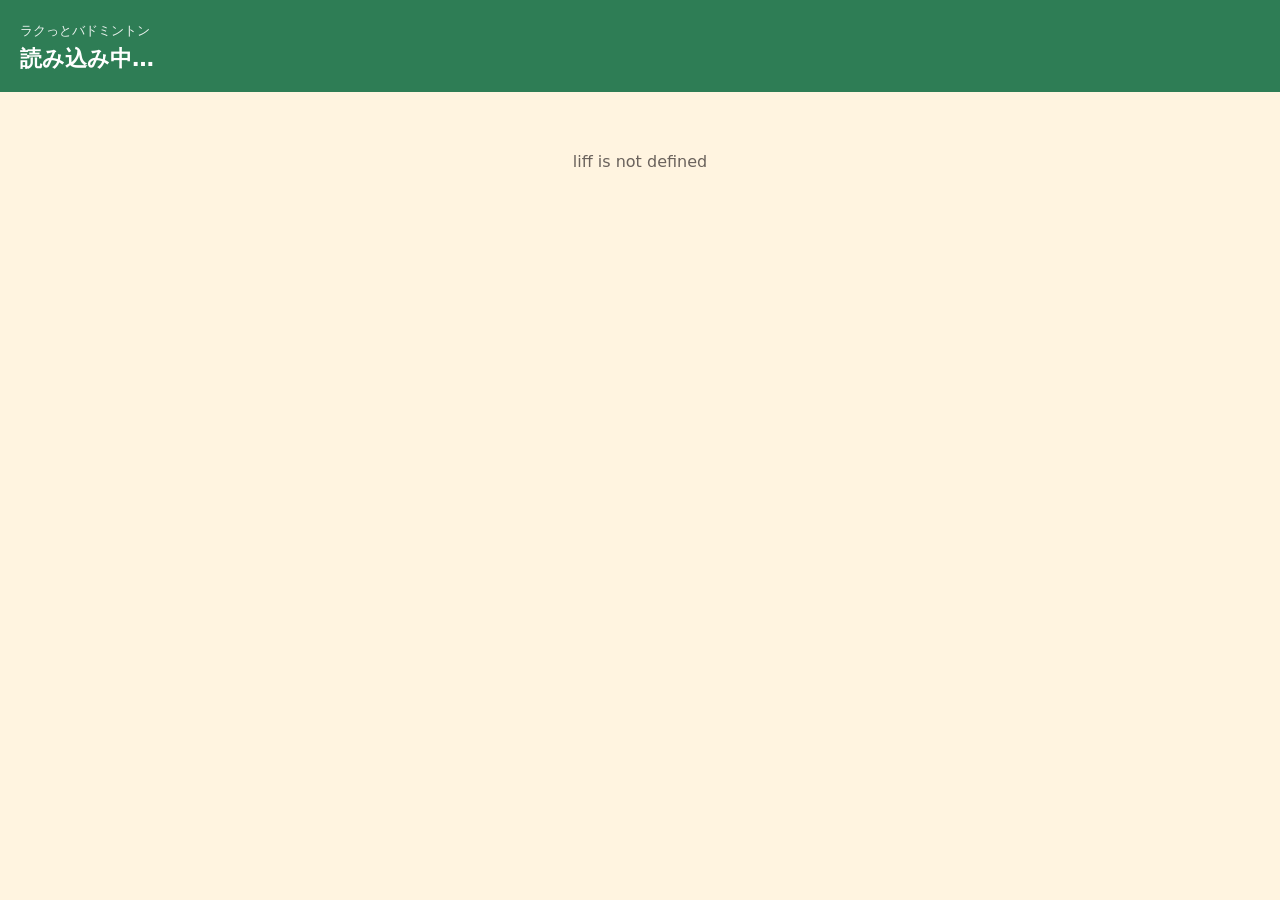
==== index.html @ 59da7d71 "Add files via upload" ====
<!doctype html>
<html lang="ja">
<head>
<meta charset="utf-8">
<meta name="viewport" content="width=device-width, initial-scale=1, viewport-fit=cover">
<title>ラクっとバドミントン</title>
<link rel="stylesheet" href="style.css">
<script charset="utf-8" src="https://static.line-scdn.net/liff/edge/2/sdk.js"></script>
<script src="config.js"></script>
<script src="common.js"></script>
</head>
<body>
<header class="top">
  <div class="club" id="club"></div>
  <h1 id="title">読み込み中…</h1>
</header>

<div id="loading">読み込み中…</div>

<main id="app" hidden>
  <div id="error" class="msg err" hidden></div>
  <div id="view"></div>
</main>

<script>
(function () {
  const { C, api, initLiff, day, hm, range, esc, $, showError, genderTag } = App;
  const TITLES = { join: '参加登録', next: '次回開催日時', profile: 'プロフィール' };
  let page = 'join';
  let state = null;
  let pollTimer = null;

  $('club').textContent = C.CIRCLE_NAME;

  /* ---------------- 表示パーツ ---------------- */

  function eventCard(ev, label) {
    return `<div class="event-card">
      <div class="label">${esc(label)}</div>
      <div class="date">${esc(range(ev))}</div>
      <div class="place">${esc(ev.place)}</div>
    </div>`;
  }

  function waitingText(ev) {
    return `次回の開催日は${esc(day(ev.start))} ${esc(hm(ev.start))}〜${esc(hm(ev.end))}。<br>
      場所は${esc(ev.place)}です。<br>
      開催30分前（${esc(hm(ev.opensAt))}）になったら「参加」ボタンが表示されます。お待ちください。`;
  }

  const NONE_TEXT = '次回の開催日は未定です。<br>決まり次第こちらでご案内します。';

  function profileForm(p, submitLabel, lead) {
    p = p || {};
    const radio = (name, value, id) =>
      `<input type="radio" name="${name}" id="${id}" value="${value}" ${p[name] === value ? 'checked' : ''}><label for="${id}">${value}</label>`;
    return `
    <div class="card">
      ${lead ? `<div class="muted">${lead}</div>` : ''}
      <div class="field">
        <label class="label" for="f-name">氏名（フルネーム）<span class="req"> 必須</span></label>
        <input id="f-name" type="text" maxlength="30" placeholder="例：山田 健" autocomplete="name" value="${esc(p.name || '')}">
      </div>
      <div class="field">
        <div class="label">性別<span class="req"> 必須</span></div>
        <div class="choices c3">${radio('gender', '男性', 'g1')}${radio('gender', '女性', 'g2')}${radio('gender', '回答しない', 'g3')}</div>
      </div>
      <div class="field">
        <div class="label">バドミントン経験<span class="req"> 必須</span></div>
        <div class="choices c2">${radio('experience', '経験者', 'e1')}${radio('experience', '未経験', 'e2')}</div>
      </div>
      <div class="field" id="years-field" ${p.experience === '経験者' ? '' : 'hidden'}>
        <div class="label">経験年数<span class="req"> 必須</span></div>
        <div class="choices c2">
          ${radio('years', '1年未満', 'y1')}${radio('years', '1〜3年', 'y2')}${radio('years', '3〜5年', 'y3')}${radio('years', '5年以上', 'y4')}
        </div>
      </div>
      <div class="field">
        <label class="label" for="f-hobby">趣味・ひとこと<span class="opt"> 任意</span></label>
        <textarea id="f-hobby" maxlength="100" placeholder="例：キャンプ、ラーメン巡り">${esc(p.hobby || '')}</textarea>
        <div class="counter"><span id="f-count">${(p.hobby || '').length}</span> / 100</div>
      </div>
      <button id="f-submit" class="btn btn-primary" type="button">${esc(submitLabel)}</button>
      <p class="muted center">氏名・性別・趣味は、開催中に参加者どうしで表示されます。<br>経験年数は組み合わせにのみ使います。</p>
    </div>`;
  }

  function bindProfileForm(onSubmit) {
    const val = (n) => (document.querySelector(`input[name="${n}"]:checked`) || {}).value || '';
    document.querySelectorAll('input[name="experience"]').forEach((el) =>
      el.addEventListener('change', () => { $('years-field').hidden = val('experience') !== '経験者'; }));
    $('f-hobby').addEventListener('input', () => { $('f-count').textContent = $('f-hobby').value.length; });
    $('f-submit').addEventListener('click', async () => {
      const data = {
        name: $('f-name').value.trim(), gender: val('gender'),
        experience: val('experience'), years: val('years'), hobby: $('f-hobby').value.trim(),
      };
      if (!data.name) return showError('氏名を入力してください');
      if (!data.gender) return showError('性別を選択してください');
      if (!data.experience) return showError('経験の有無を選択してください');
      if (data.experience === '経験者' && !data.years) return showError('経験年数を選択してください');
      await busy($('f-submit'), '送信中…', () => onSubmit(data));
    });
  }

  function participantsHtml(list) {
    const items = list.map((p) => `
      <div class="person">
        <div class="name">${esc(p.name)} ${genderTag(p.gender)}</div>
        ${p.hobby ? `<div class="hobby">${esc(p.hobby)}</div>` : ''}
      </div>`).join('');
    return `
    <div class="card">
      <div style="display:flex;justify-content:space-between;align-items:center">
        <h2>今日の参加者</h2>
        <div><span class="count-badge">${list.length}</span> 人</div>
      </div>
      <span class="live">自動で更新されます</span>
    </div>
    <div class="list">${items}</div>`;
  }

  async function busy(btn, label, fn) {
    const orig = btn.textContent;
    btn.disabled = true; btn.textContent = label; showError('');
    try { await fn(); }
    catch (e) { showError(e.message); btn.disabled = false; btn.textContent = orig; }
  }

  /* ---------------- 各ページ ---------------- */

  function renderJoin() {
    const s = state, v = $('view');
    stopPoll();

    if (s.phase === 'none') {
      v.innerHTML = `<div class="card center"><div class="big-msg">${NONE_TEXT}</div></div>`;
      return;
    }
    if (s.phase === 'waiting') {
      v.innerHTML = `${eventCard(s.event, '次回の開催')}
        <div class="card"><div class="big-msg">${waitingText(s.event)}</div></div>`;
      return;
    }

    // ---- 受付中 ----
    if (!s.profile) {
      v.innerHTML = eventCard(s.event, '本日の開催') +
        profileForm(null, '登録して参加する', 'はじめての方は、最初にプロフィールを登録してください。次回からは「参加」ボタンを押すだけです。');
      bindProfileForm(async (data) => {
        await api('saveProfile', { data });
        state = await api('join');
        renderJoin();
      });
      return;
    }

    if (!s.joined) {
      v.innerHTML = `${eventCard(s.event, '本日の開催')}
        <div class="card center">
          <div class="muted">${esc(s.profile.name)} さん、ようこそ！</div>
          <button id="join" class="join-btn" type="button">参加</button>
          <div class="muted">押すと今日の参加者として登録されます</div>
        </div>`;
      $('join').addEventListener('click', () => busy($('join'), '…', async () => {
        state = await api('join');
        renderJoin();
      }));
      return;
    }

    v.innerHTML = `<div class="msg ok">参加を受け付けました。楽しんでいきましょう！</div>
      ${eventCard(s.event, '本日の開催')}
      <div id="plist">${participantsHtml(s.participants || [])}</div>`;
    startPoll();
  }

  function renderNext() {
    const s = state, v = $('view');
    if (!s.event) {
      v.innerHTML = `<div class="card center"><div class="big-msg">${NONE_TEXT}</div></div>`;
      return;
    }
    const note = s.phase === 'open'
      ? (s.joined ? 'この開催には参加済みです。' : '現在、参加受付中です。メニューの「参加登録」から参加してください。')
      : `参加受付は開催30分前（${esc(day(s.event.opensAt))} ${esc(hm(s.event.opensAt))}）から始まります。`;
    v.innerHTML = `${eventCard(s.event, s.phase === 'open' ? '本日の開催' : '次回の開催')}
      <div class="card"><div class="big-msg" style="font-size:16px">${note}</div></div>`;
  }

  function renderProfile() {
    const s = state, v = $('view');
    v.innerHTML = profileForm(s.profile, s.profile ? '変更を保存する' : '登録する',
      s.profile ? '登録内容を変更できます。' : 'まだプロフィールが登録されていません。');
    bindProfileForm(async (data) => {
      state = await api('saveProfile', { data });
      v.innerHTML = `<div class="msg ok">保存しました。</div>
        <button id="close" class="btn btn-primary" type="button">閉じる</button>`;
      $('close').addEventListener('click', () => (liff.isInClient() ? liff.closeWindow() : renderProfile()));
    });
  }

  function render() {
    $('title').textContent = TITLES[page];
    ({ join: renderJoin, next: renderNext, profile: renderProfile })[page]();
  }

  /* ---------------- 参加者一覧の自動更新 ---------------- */

  function startPoll() {
    stopPoll();
    pollTimer = setInterval(async () => {
      if (document.visibilityState !== 'visible') return;
      try {
        const s = await api('status');
        const changed = s.phase !== state.phase || s.joined !== state.joined;
        state = s;
        if (changed) return renderJoin();
        $('plist').innerHTML = participantsHtml(s.participants || []);
      } catch (e) { /* 一時的な通信エラーは次回に再試行 */ }
    }, (C.POLL_SECONDS || 20) * 1000);
  }
  function stopPoll() { if (pollTimer) clearInterval(pollTimer); pollTimer = null; }

  /* ---------------- 起動 ---------------- */

  async function main() {
    try {
      if (!(await initLiff(C.LIFF_ID))) return;
      const q = new URLSearchParams(location.search).get('page');
      if (TITLES[q]) page = q;
      state = await api('status');
      $('loading').hidden = true;
      $('app').hidden = false;
      render();
    } catch (e) {
      $('loading').textContent = e.message || '読み込みに失敗しました。LINEアプリから開き直してください。';
      console.error(e);
    }
  }
  main();
})();
</script>
</body>
</html>
---- style.css ----
:root {
  --green: #2E7D55; --green-dark: #1C4A33; --green-soft: #E3EEE8;
  --yellow: #FFD166; --coral: #FF9F8C; --orange: #FF8A5B;
  --ink: #2B2420; --sub: #6A625C; --line: #DCD3C4;
  --bg: #FFF4E0; --card: #FFFFFF; --warn-bg: #FBE7D6; --warn: #8A3A10;
}
* { box-sizing: border-box; }
html, body { margin: 0; }
body {
  background: var(--bg); color: var(--ink);
  font-family: "Hiragino Sans", "Noto Sans JP", system-ui, sans-serif;
  padding-bottom: env(safe-area-inset-bottom, 0px);
  -webkit-text-size-adjust: 100%;
}
[hidden] { display: none !important; }

header.top { background: var(--green); color: #fff; padding: 22px 20px 18px; }
header.top.admin { background: var(--ink); }
header.top .club { font-size: 13px; opacity: .9; }
header.top h1 { margin: 4px 0 0; font-size: 22px; }

main { padding: 18px 18px 32px; display: flex; flex-direction: column; gap: 16px; max-width: 560px; margin: 0 auto; }

.card { background: var(--card); border-radius: 16px; padding: 18px; display: flex; flex-direction: column; gap: 10px; }
.card h2 { margin: 0; font-size: 17px; }
.muted { color: var(--sub); font-size: 13px; line-height: 1.6; }
.big-msg { font-size: 18px; font-weight: 700; line-height: 1.7; }
.center { text-align: center; }

.event-card { background: var(--green); color: #fff; border-radius: 16px; padding: 18px 20px; display: flex; flex-direction: column; gap: 6px; }
.event-card .label { font-size: 13px; opacity: .85; }
.event-card .date { font-size: 22px; font-weight: 800; }
.event-card .place { font-size: 16px; }
.event-card .place::before { content: "📍 "; }

.msg { padding: 12px 14px; border-radius: 12px; font-size: 14px; font-weight: 700; line-height: 1.6; }
.msg.err { background: var(--warn-bg); color: var(--warn); }
.msg.ok { background: var(--green-soft); color: var(--green-dark); }

.field { display: flex; flex-direction: column; gap: 8px; }
.label { font-size: 14px; font-weight: 700; }
.req { color: #B5541A; font-weight: 500; }
.opt { color: var(--sub); font-weight: 500; }
input[type=text], input[type=date], input[type=time], textarea, select {
  width: 100%; font-size: 16px; font-family: inherit; padding: 12px 14px; min-height: 48px;
  border: 1.5px solid var(--line); border-radius: 12px; background: #fff; color: var(--ink);
}
textarea { height: 84px; resize: none; }
.row2 { display: grid; grid-template-columns: 1fr 1fr; gap: 10px; }
.counter { font-size: 12px; color: var(--sub); text-align: right; }

.choices { display: grid; gap: 8px; }
.c2 { grid-template-columns: repeat(2, 1fr); }
.c3 { grid-template-columns: repeat(3, 1fr); }
.choices input { position: absolute; opacity: 0; pointer-events: none; }
.choices label {
  display: flex; align-items: center; justify-content: center; min-height: 48px;
  border: 1.5px solid var(--line); border-radius: 12px; background: #fff; font-size: 15px; cursor: pointer;
}
.choices input:checked + label { background: var(--green); border-color: var(--green); color: #fff; font-weight: 700; }
.choices input:focus-visible + label { outline: 3px solid var(--orange); }

.btn {
  display: flex; align-items: center; justify-content: center; gap: 8px; width: 100%;
  min-height: 52px; border: none; border-radius: 14px; font-family: inherit; font-size: 16px; font-weight: 700;
  cursor: pointer; text-decoration: none;
}
.btn:disabled { opacity: .5; }
.btn-primary { background: var(--green); color: #fff; }
.btn-dark { background: var(--ink); color: #fff; }
.btn-outline { background: #fff; color: var(--ink); border: 1.5px solid var(--ink); }
.btn-small { min-height: 40px; font-size: 14px; padding: 0 14px; width: auto; border-radius: 10px; }

.join-btn {
  width: 200px; height: 200px; border-radius: 50%; margin: 8px auto;
  background: var(--orange); color: #fff; border: 8px solid #fff; box-shadow: 0 6px 0 #D96B3F;
  font-family: inherit; font-size: 34px; font-weight: 800; cursor: pointer;
}
.join-btn:active { transform: translateY(4px); box-shadow: 0 2px 0 #D96B3F; }
.join-btn:disabled { opacity: .6; }

.list { display: flex; flex-direction: column; gap: 8px; }
.person { background: #fff; border-radius: 12px; padding: 12px 14px; display: flex; flex-direction: column; gap: 4px; border: 1px solid #EFE7DA; }
.person .name { font-size: 16px; font-weight: 700; display: flex; align-items: center; gap: 8px; }
.person .hobby { font-size: 13px; color: #4A433E; line-height: 1.5; }
.tag { font-size: 11px; font-weight: 700; padding: 2px 8px; border-radius: 6px; }
.tag-m { background: #DCE6F2; color: #1D3F66; }
.tag-f { background: #F6E1D3; color: #8A3A10; }
.tag-n { background: #ECE8E0; color: #4A433E; }
.count-badge { font-size: 28px; font-weight: 800; }
.live { display: inline-flex; align-items: center; gap: 6px; font-size: 12px; color: var(--sub); }
.live::before { content: ""; width: 8px; height: 8px; border-radius: 50%; background: #3CB371; animation: blink 1.6s infinite; }
@keyframes blink { 50% { opacity: .2; } }

.tabs { display: grid; grid-template-columns: repeat(3, 1fr); gap: 6px; background: #EFE7DA; padding: 4px; border-radius: 12px; }
.tabs button { min-height: 40px; border: none; border-radius: 9px; background: transparent; font-family: inherit; font-size: 14px; color: var(--ink); cursor: pointer; }
.tabs button.on { background: #fff; font-weight: 700; }

.ev-item { display: flex; flex-direction: column; gap: 6px; padding: 12px 0; border-top: 1px solid #EFE7DA; }
.ev-item:first-child { border-top: none; }
.ev-item .when { font-weight: 700; }
.ev-item .actions { display: flex; gap: 8px; }
.pill { font-size: 11px; font-weight: 700; padding: 2px 8px; border-radius: 999px; background: #ECE8E0; }
.pill.open { background: var(--orange); color: #fff; }
.pill.canceled { background: #999; color: #fff; }

.table-wrap { overflow-x: auto; }
table { width: 100%; border-collapse: collapse; font-size: 14px; }
th, td { padding: 10px 8px; border-bottom: 1px solid #EFE7DA; text-align: left; white-space: nowrap; }
th { font-size: 12px; color: var(--sub); }
td.num { text-align: right; font-weight: 700; }

.qr { background: #fff; padding: 12px; border-radius: 12px; }
.qr svg, .qr img { width: 100%; height: auto; display: block; }

#loading { padding: 60px 20px; text-align: center; color: var(--sub); }
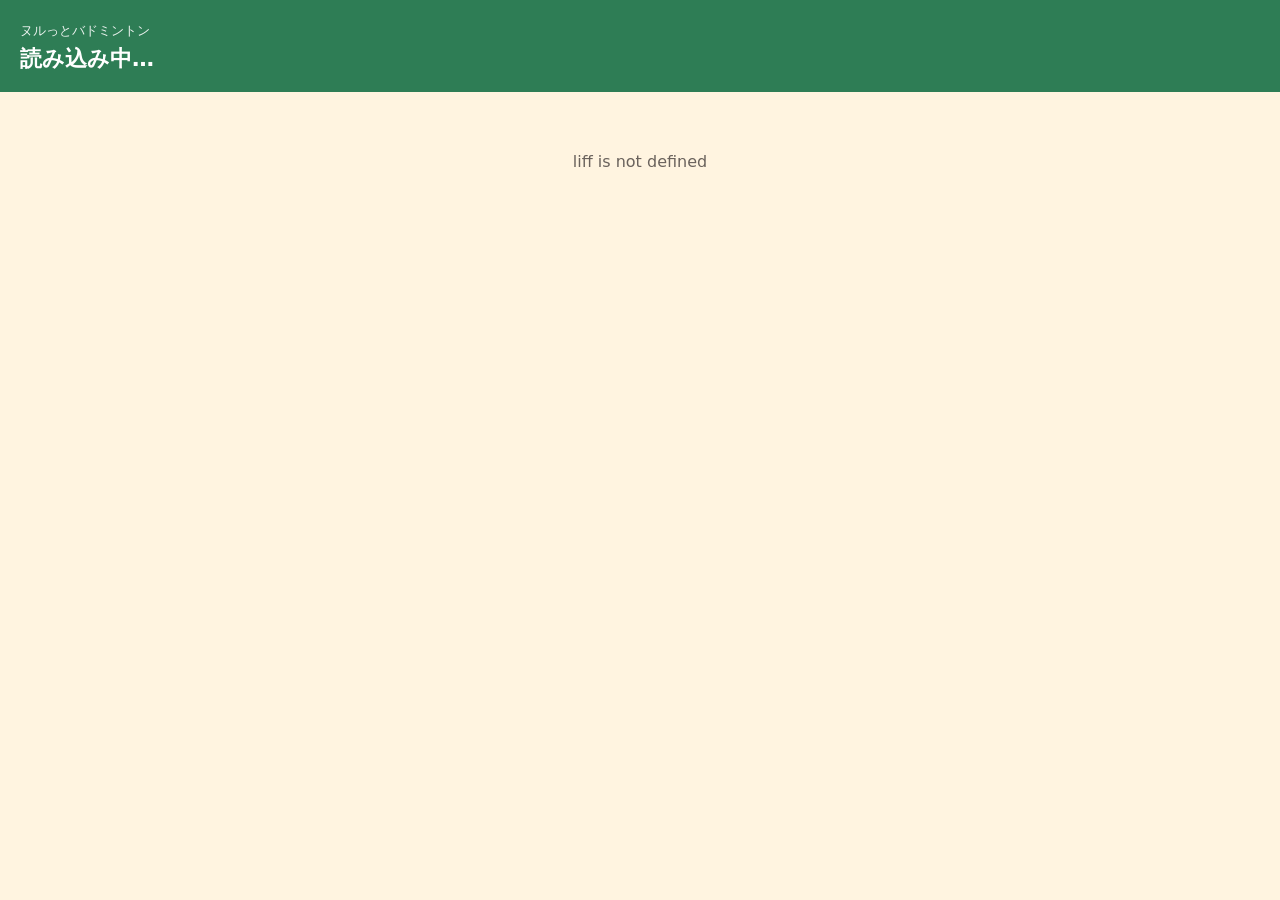
==== commit cb234827: "Update index.html" ====
--- a/index.html
+++ b/index.html
@@ -3,11 +3,11 @@
 <head>
 <meta charset="utf-8">
 <meta name="viewport" content="width=device-width, initial-scale=1, viewport-fit=cover">
-<title>ラクっとバドミントン</title>
-<link rel="stylesheet" href="style.css">
+<title>ヌルっとバドミントン</title>
+<link rel="stylesheet" href="style.css?v=4">
 <script charset="utf-8" src="https://static.line-scdn.net/liff/edge/2/sdk.js"></script>
-<script src="config.js"></script>
-<script src="common.js"></script>
+<script src="config.js?v=4"></script>
+<script src="common.js?v=4"></script>
 </head>
 <body>
 <header class="top">
@@ -120,6 +120,35 @@
     <div class="list">${items}</div>`;
   }
 
+  /* ---------------- 現在地の取得 ---------------- */
+
+  function getLocation() {
+    return new Promise((resolve, reject) => {
+      if (!navigator.geolocation) {
+        return reject(new Error('この端末では位置情報を使えません'));
+      }
+      navigator.geolocation.getCurrentPosition(
+        (pos) => resolve({ lat: pos.coords.latitude, lng: pos.coords.longitude, accuracy: pos.coords.accuracy }),
+        (err) => {
+          if (err.code === err.PERMISSION_DENIED) {
+            reject(new Error('位置情報の利用が許可されていません。iPhone：設定 → LINE → 位置情報 →「このAppの使用中のみ許可」。Android：設定 → アプリ → LINE → 権限 → 位置情報 →「許可」。変更後、この画面を開き直してください'));
+          } else if (err.code === err.TIMEOUT) {
+            reject(new Error('現在地を取得できませんでした。入口や窓の近くでもう一度お試しください'));
+          } else {
+            reject(new Error('現在地を取得できませんでした。スマホの位置情報サービスがオンになっているか確認してください'));
+          }
+        },
+        { enableHighAccuracy: true, timeout: 15000, maximumAge: 0 }
+      );
+    });
+  }
+
+  async function joinWithLocation() {
+    const location = await getLocation();
+    state = await api('join', { location });
+    renderJoin();
+  }
+
   async function busy(btn, label, fn) {
     const orig = btn.textContent;
     btn.disabled = true; btn.textContent = label; showError('');
@@ -146,10 +175,11 @@
     // ---- 受付中 ----
     if (!s.profile) {
       v.innerHTML = eventCard(s.event, '本日の開催') +
-        profileForm(null, '登録して参加する', 'はじめての方は、最初にプロフィールを登録してください。次回からは「参加」ボタンを押すだけです。');
+        profileForm(null, '登録して参加する', 'はじめての方は、最初にプロフィールを登録してください。次回からは「参加」ボタンを押すだけです。<br>参加時に現在地を確認するので、会場の近くで登録してください。');
       bindProfileForm(async (data) => {
+        const location = await getLocation(); // 先に位置情報の許可を取る
         await api('saveProfile', { data });
-        state = await api('join');
+        state = await api('join', { location });
         renderJoin();
       });
       return;
@@ -160,12 +190,9 @@
         <div class="card center">
           <div class="muted">${esc(s.profile.name)} さん、ようこそ！</div>
           <button id="join" class="join-btn" type="button">参加</button>
-          <div class="muted">押すと今日の参加者として登録されます</div>
+          <div class="muted">押すと現在地を確認して、今日の参加者として登録します。<br>会場の近くで押してください（位置情報は保存しません）</div>
         </div>`;
-      $('join').addEventListener('click', () => busy($('join'), '…', async () => {
-        state = await api('join');
-        renderJoin();
-      }));
+      $('join').addEventListener('click', () => busy($('join'), '確認中', joinWithLocation));
       return;
     }
 
--- a/style.css
+++ b/style.css
@@ -46,7 +46,20 @@
   border: 1.5px solid var(--line); border-radius: 12px; background: #fff; color: var(--ink);
 }
 textarea { height: 84px; resize: none; }
-.row2 { display: grid; grid-template-columns: 1fr 1fr; gap: 10px; }
+.field { min-width: 0; }
+
+/* iPhone の日付・時刻入力欄がはみ出す／高さがずれる対策 */
+input[type=date], input[type=time] {
+  -webkit-appearance: none; appearance: none;
+  display: block; min-width: 0; max-width: 100%; height: 48px; line-height: 22px; text-align: left;
+}
+input[type=date]::-webkit-date-and-time-value,
+input[type=time]::-webkit-date-and-time-value { text-align: left; margin: 0; }
+select { -webkit-appearance: none; appearance: none;
+  background-image: linear-gradient(45deg, transparent 50%, #6A625C 50%), linear-gradient(135deg, #6A625C 50%, transparent 50%);
+  background-position: calc(100% - 20px) 50%, calc(100% - 14px) 50%; background-size: 6px 6px; background-repeat: no-repeat; padding-right: 36px; }
+.row2 { display: grid; grid-template-columns: minmax(0, 1fr) minmax(0, 1fr); gap: 10px; }
+.row2 > * { min-width: 0; }
 .counter { font-size: 12px; color: var(--sub); text-align: right; }
 
 .choices { display: grid; gap: 8px; }
@@ -98,8 +111,8 @@
 
 .ev-item { display: flex; flex-direction: column; gap: 6px; padding: 12px 0; border-top: 1px solid #EFE7DA; }
 .ev-item:first-child { border-top: none; }
-.ev-item .when { font-weight: 700; }
-.ev-item .actions { display: flex; gap: 8px; }
+.ev-item .when { font-weight: 700; display: flex; flex-wrap: wrap; align-items: center; gap: 6px; }
+.ev-item .actions { display: flex; flex-wrap: wrap; gap: 8px; }
 .pill { font-size: 11px; font-weight: 700; padding: 2px 8px; border-radius: 999px; background: #ECE8E0; }
 .pill.open { background: var(--orange); color: #fff; }
 .pill.canceled { background: #999; color: #fff; }
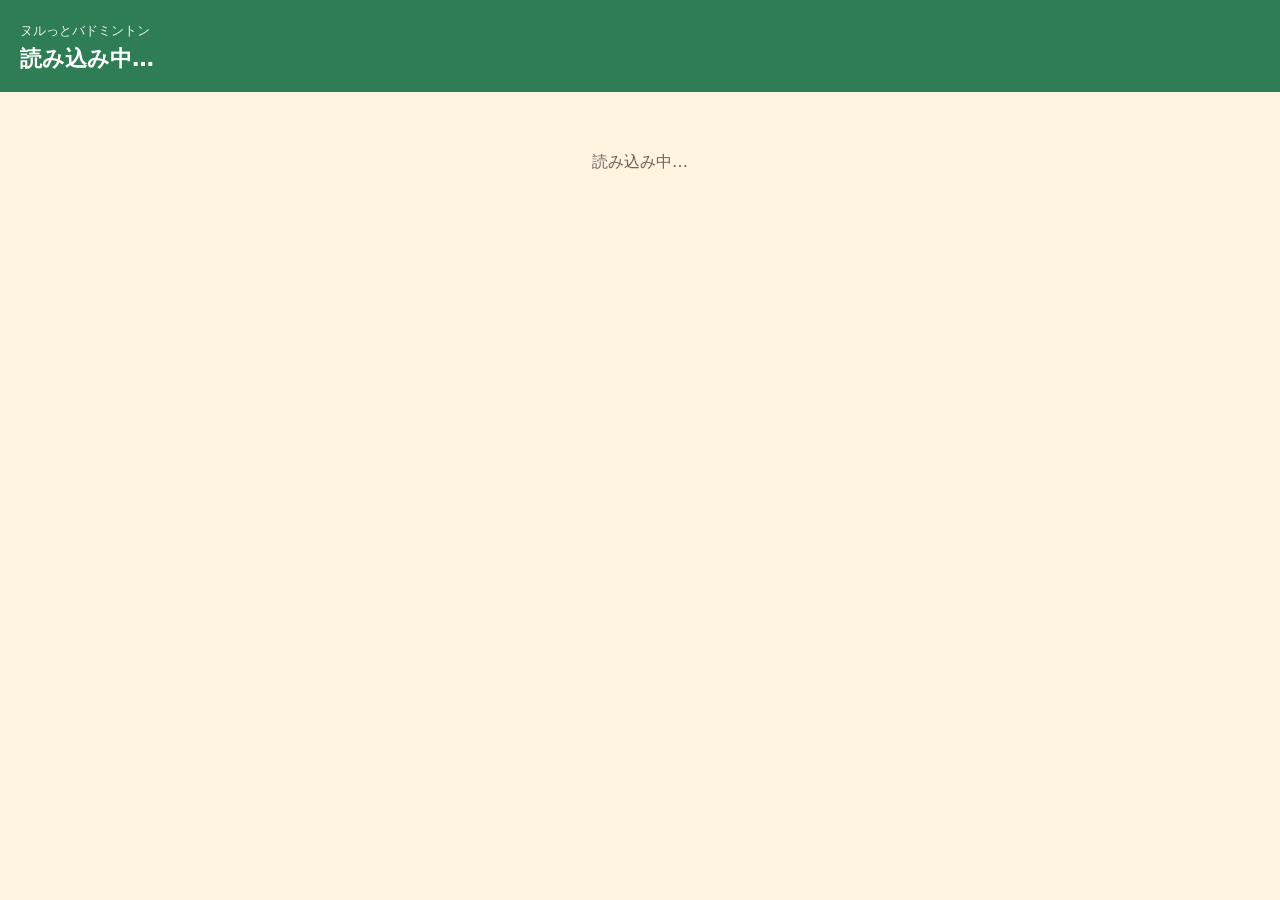
==== commit 99382a86: "Update index.html" ====
--- a/index.html
+++ b/index.html
@@ -3,11 +3,11 @@
 <head>
 <meta charset="utf-8">
 <meta name="viewport" content="width=device-width, initial-scale=1, viewport-fit=cover">
-<title>ヌルっとバドミントン</title>
-<link rel="stylesheet" href="style.css?v=4">
+<title>ラクっとバドミントン</title>
+<link rel="stylesheet" href="style.css?v=7">
 <script charset="utf-8" src="https://static.line-scdn.net/liff/edge/2/sdk.js"></script>
-<script src="config.js?v=4"></script>
-<script src="common.js?v=4"></script>
+<script src="config.js?v=7"></script>
+<script src="common.js?v=7"></script>
 </head>
 <body>
 <header class="top">
@@ -24,7 +24,7 @@
 
 <script>
 (function () {
-  const { C, api, initLiff, day, hm, range, esc, $, showError, genderTag } = App;
+  const { C, api, userError, errMsg, initLiff, day, hm, range, esc, $, showError, genderTag } = App;
   const TITLES = { join: '参加登録', next: '次回開催日時', profile: 'プロフィール' };
   let page = 'join';
   let state = null;
@@ -57,9 +57,20 @@
     return `
     <div class="card">
       ${lead ? `<div class="muted">${lead}</div>` : ''}
-      <div class="field">
-        <label class="label" for="f-name">氏名（フルネーム）<span class="req"> 必須</span></label>
-        <input id="f-name" type="text" maxlength="30" placeholder="例：山田 健" autocomplete="name" value="${esc(p.name || '')}">
+      <div class="row2">
+        <div class="field">
+          <label class="label" for="f-sei">姓（苗字）<span class="req"> 必須</span></label>
+          <input id="f-sei" type="text" maxlength="15" placeholder="例：山田" autocomplete="family-name" value="${esc(p.sei || '')}">
+        </div>
+        <div class="field">
+          <label class="label" for="f-mei">名（名前）<span class="req"> 必須</span></label>
+          <input id="f-mei" type="text" maxlength="15" placeholder="例：健" autocomplete="given-name" value="${esc(p.mei || '')}">
+        </div>
+      </div>
+      <div class="field">
+        <label class="label" for="f-nick">ニックネーム<span class="req"> 必須</span></label>
+        <input id="f-nick" type="text" maxlength="12" placeholder="例：やまけん" autocomplete="nickname" value="${esc(p.nickname || '')}">
+        <div class="muted">組み合わせ表や参加者一覧に表示される名前です（12文字まで）</div>
       </div>
       <div class="field">
         <div class="label">性別<span class="req"> 必須</span></div>
@@ -81,7 +92,7 @@
         <div class="counter"><span id="f-count">${(p.hobby || '').length}</span> / 100</div>
       </div>
       <button id="f-submit" class="btn btn-primary" type="button">${esc(submitLabel)}</button>
-      <p class="muted center">氏名・性別・趣味は、開催中に参加者どうしで表示されます。<br>経験年数は組み合わせにのみ使います。</p>
+      <p class="muted center">ニックネーム・性別・趣味は、開催中に参加者どうしで表示されます。<br>姓・名は主催者だけが見られます。経験年数は組み合わせにのみ使います。</p>
     </div>`;
   }
 
@@ -92,10 +103,13 @@
     $('f-hobby').addEventListener('input', () => { $('f-count').textContent = $('f-hobby').value.length; });
     $('f-submit').addEventListener('click', async () => {
       const data = {
-        name: $('f-name').value.trim(), gender: val('gender'),
+        sei: $('f-sei').value.trim(), mei: $('f-mei').value.trim(), nickname: $('f-nick').value.trim(),
+        gender: val('gender'),
         experience: val('experience'), years: val('years'), hobby: $('f-hobby').value.trim(),
       };
-      if (!data.name) return showError('氏名を入力してください');
+      if (!data.sei) return showError('姓（苗字）を入力してください');
+      if (!data.mei) return showError('名（名前）を入力してください');
+      if (!data.nickname) return showError('ニックネームを入力してください');
       if (!data.gender) return showError('性別を選択してください');
       if (!data.experience) return showError('経験の有無を選択してください');
       if (data.experience === '経験者' && !data.years) return showError('経験年数を選択してください');
@@ -125,17 +139,17 @@
   function getLocation() {
     return new Promise((resolve, reject) => {
       if (!navigator.geolocation) {
-        return reject(new Error('この端末では位置情報を使えません'));
+        return reject(userError('この端末では位置情報を使えません'));
       }
       navigator.geolocation.getCurrentPosition(
         (pos) => resolve({ lat: pos.coords.latitude, lng: pos.coords.longitude, accuracy: pos.coords.accuracy }),
         (err) => {
           if (err.code === err.PERMISSION_DENIED) {
-            reject(new Error('位置情報の利用が許可されていません。iPhone：設定 → LINE → 位置情報 →「このAppの使用中のみ許可」。Android：設定 → アプリ → LINE → 権限 → 位置情報 →「許可」。変更後、この画面を開き直してください'));
+            reject(userError('位置情報の利用が許可されていません。iPhone：設定 → LINE → 位置情報 →「このAppの使用中のみ許可」。Android：設定 → アプリ → LINE → 権限 → 位置情報 →「許可」。変更後、この画面を開き直してください'));
           } else if (err.code === err.TIMEOUT) {
-            reject(new Error('現在地を取得できませんでした。入口や窓の近くでもう一度お試しください'));
+            reject(userError('現在地を取得できませんでした。入口や窓の近くでもう一度お試しください'));
           } else {
-            reject(new Error('現在地を取得できませんでした。スマホの位置情報サービスがオンになっているか確認してください'));
+            reject(userError('現在地を取得できませんでした。スマホの位置情報サービスがオンになっているか確認してください'));
           }
         },
         { enableHighAccuracy: true, timeout: 15000, maximumAge: 0 }
@@ -153,7 +167,7 @@
     const orig = btn.textContent;
     btn.disabled = true; btn.textContent = label; showError('');
     try { await fn(); }
-    catch (e) { showError(e.message); btn.disabled = false; btn.textContent = orig; }
+    catch (e) { showError(e); btn.disabled = false; btn.textContent = orig; }
   }
 
   /* ---------------- 各ページ ---------------- */
@@ -173,9 +187,11 @@
     }
 
     // ---- 受付中 ----
-    if (!s.profile) {
-      v.innerHTML = eventCard(s.event, '本日の開催') +
-        profileForm(null, '登録して参加する', 'はじめての方は、最初にプロフィールを登録してください。次回からは「参加」ボタンを押すだけです。<br>参加時に現在地を確認するので、会場の近くで登録してください。');
+    if (!s.profile || !s.profile.complete) {
+      const lead = s.profile
+        ? '登録項目が増えました。姓・名・ニックネームを入力してから参加してください。'
+        : 'はじめての方は、最初にプロフィールを登録してください。次回からは「参加」ボタンを押すだけです。<br>参加時に現在地を確認するので、会場の近くで登録してください。';
+      v.innerHTML = eventCard(s.event, '本日の開催') + profileForm(s.profile, '登録して参加する', lead);
       bindProfileForm(async (data) => {
         const location = await getLocation(); // 先に位置情報の許可を取る
         await api('saveProfile', { data });
@@ -188,7 +204,7 @@
     if (!s.joined) {
       v.innerHTML = `${eventCard(s.event, '本日の開催')}
         <div class="card center">
-          <div class="muted">${esc(s.profile.name)} さん、ようこそ！</div>
+          <div class="muted">${esc(s.profile.nickname)} さん、ようこそ！</div>
           <button id="join" class="join-btn" type="button">参加</button>
           <div class="muted">押すと現在地を確認して、今日の参加者として登録します。<br>会場の近くで押してください（位置情報は保存しません）</div>
         </div>`;
@@ -261,9 +277,8 @@
       $('app').hidden = false;
       render();
     } catch (e) {
-      $('loading').textContent = e.message || '読み込みに失敗しました。LINEアプリから開き直してください。';
-      console.error(e);
-    }
+      $('loading').textContent = errMsg(e);
+      }
   }
   main();
 })();
